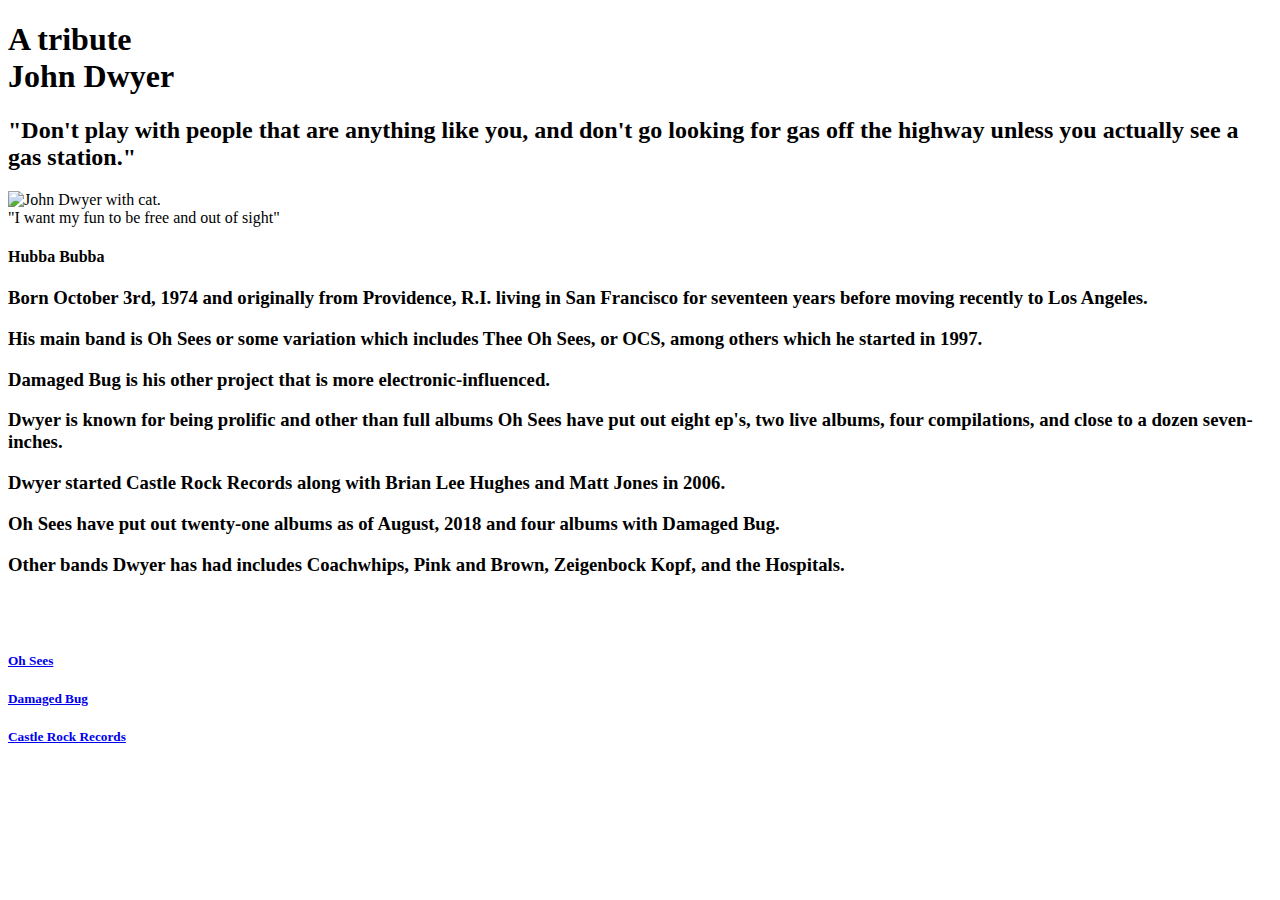
==== john-dwyer-tribute-page/index.html @ 77c802e6 "Update index.html" ====
<!DOCTYPE html>
<html lang="en" >
<script src="https://cdn.freecodecamp.org/testable-projects-fcc/v1/bundle.js"></script>  

<head>
  <meta charset="UTF-8">
  <title>John Dwyer Tribute Page</title>
  <meta name="viewport" content="width=device-width, initial-scale=1, shrink-to-fit=no">
  <link rel="stylesheet" href="css/style.css">

  
</head>

<body>

<div id="main">

<div id="John Dwyer">
  <h1 id="title"><a-tribute>A tribute</a-tribute><br> John Dwyer</h1>
  
<h2>"Don't play with people that are anything like you, and don't go looking for gas off the highway unless you actually see a gas station."</h2></div>
 
  
      <img id="first-image"

  <img src="https://i.postimg.cc/y8WRSJBC/000john-dwyer.jpg"  alt="John Dwyer with cat.">
    
    <div id="img-caption">"I want my fun to be free and out of sight"</div>
           
  </div>
  <div id="tribute-info">
  <p id="tribute-info">
    <h4>Hubba Bubba</h4>
    
      <h3><li>Born October 3rd, 1974 and originally from Providence, R.I. living in San Francisco for seventeen years before moving recently to Los Angeles.</h3>
    
      <h3><li>His main band is Oh Sees or some variation which includes Thee Oh Sees, or OCS, among others which he started in 1997.</h3>
    
    <h3><li>Damaged Bug is his other project that is more electronic-influenced.</h3>
    
      <h3><li>Dwyer is known for being prolific and other than full albums Oh Sees have put out eight ep's, two live albums, four compilations, and close to a dozen seven-inches.</h3>
    
      <h3><li>Dwyer started Castle Rock Records along with Brian Lee Hughes and Matt Jones in 2006.</h3>
    
      <h3><li>Oh Sees have put out twenty-one albums as of August, 2018 and four albums with Damaged Bug.</h3>
    
      <h3><li>Other bands Dwyer has had includes Coachwhips, Pink and Brown, Zeigenbock Kopf, and the Hospitals.</h3><br><br>
    
 <footer class="footer">
   <h5><a target="_blank" id="tribute-link" href="http://www.theeohsees.com/">Oh Sees</h5>      
      
  <h5><a target="_blank" id="tribute-link" href="http://www.damagedbug.com/">Damaged Bug</h5>
      
<h5><a target="_blank" id="tribute-link" href="https://www.castlefacerecords.com">Castle Rock Records</h5> 
      
  </footer>
      </div>
  
  

</body>

</html>
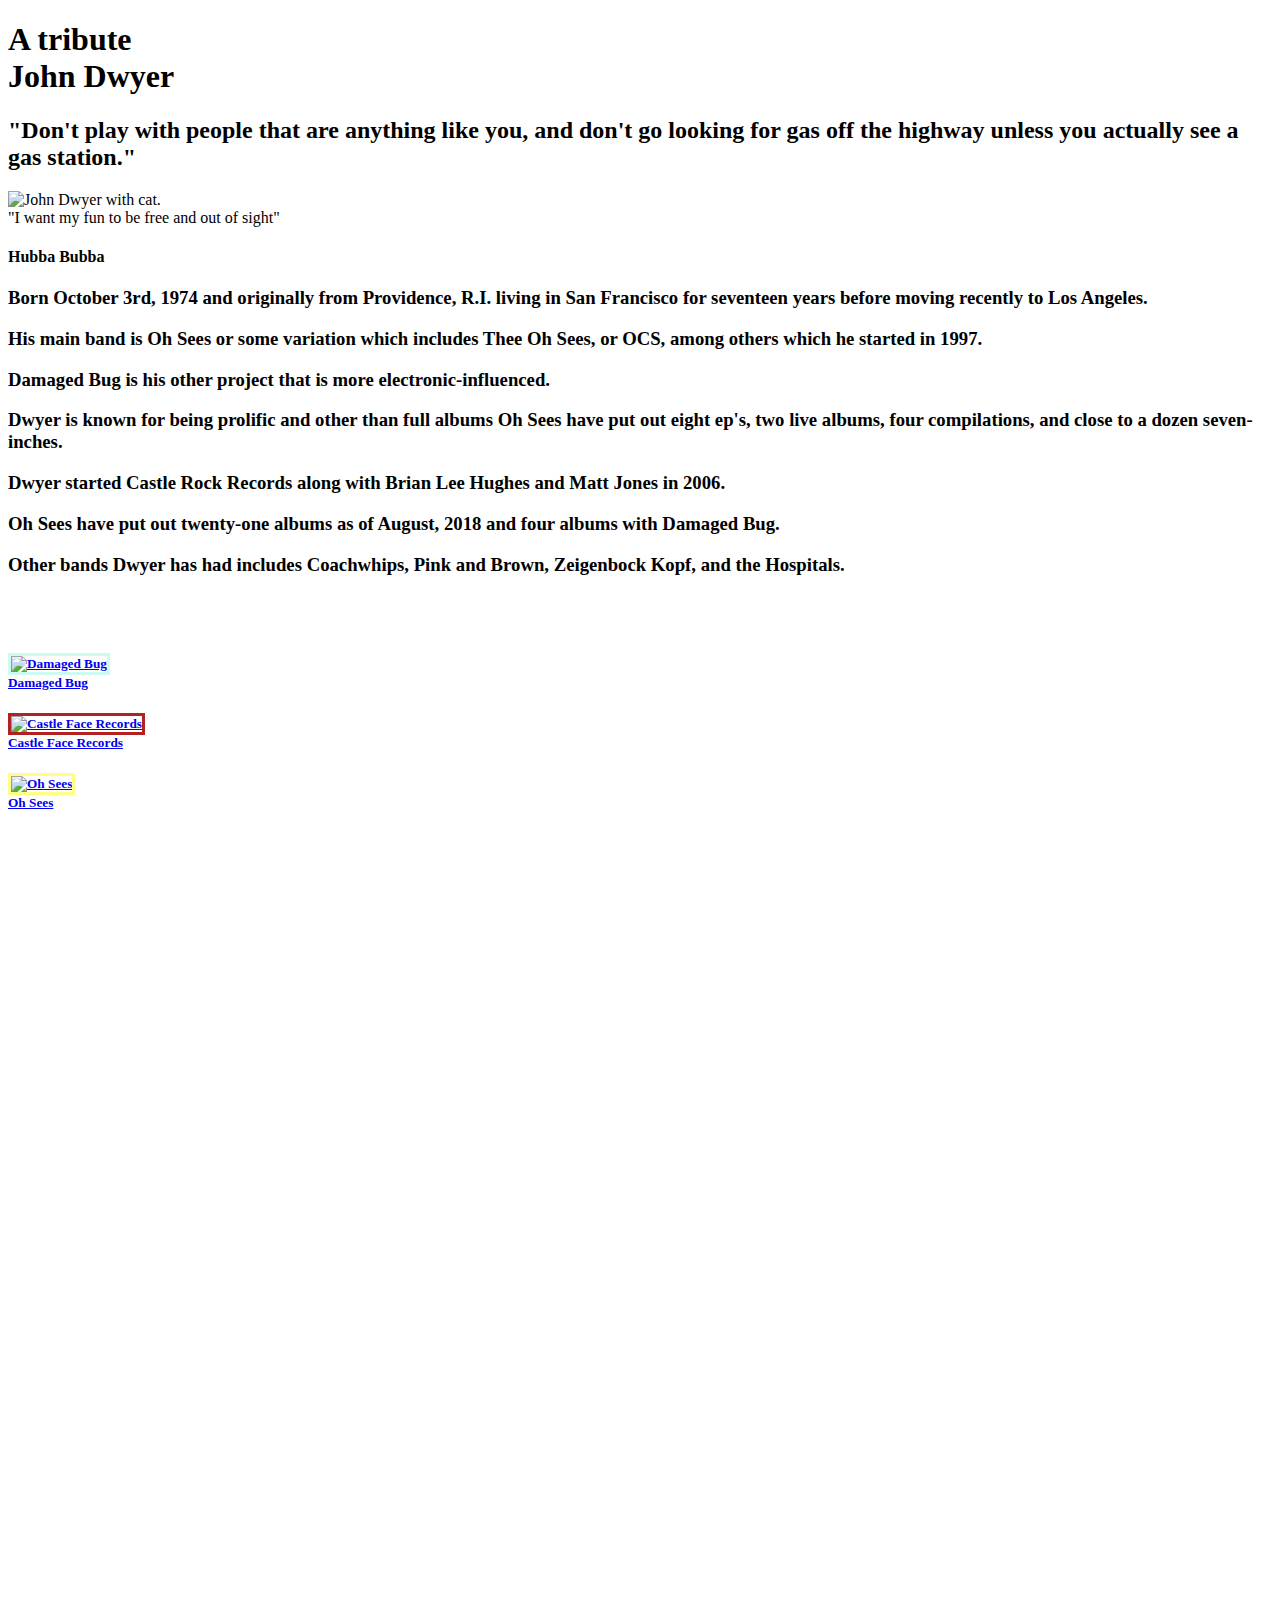
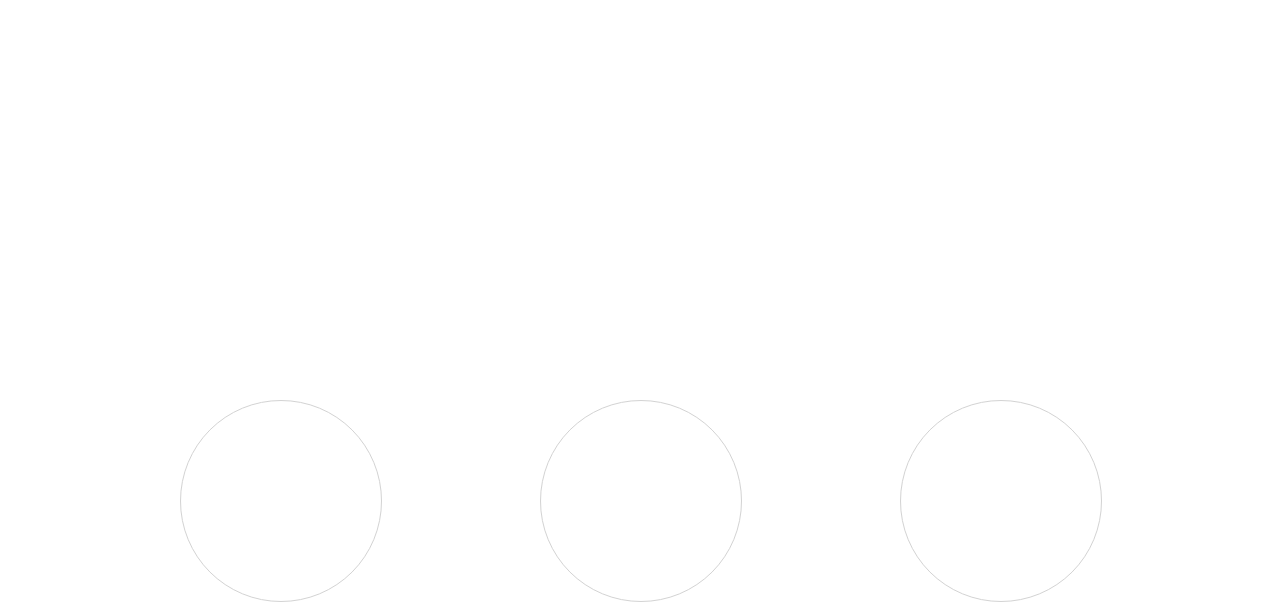
==== commit 5eb2a65f: "Update index.html" ====
--- a/john-dwyer-tribute-page/index.html
+++ b/john-dwyer-tribute-page/index.html
@@ -46,18 +46,32 @@
     
       <h3><li>Other bands Dwyer has had includes Coachwhips, Pink and Brown, Zeigenbock Kopf, and the Hospitals.</h3><br><br>
     
- <footer class="footer">
-   <h5><a target="_blank" id="tribute-link" href="http://www.theeohsees.com/">Oh Sees</h5>      
+<footer class="footer">
+    <h5><a target="_blank" id="tribute-link" href="http://www.damagedbug.com">
       
-  <h5><a target="_blank" id="tribute-link" href="http://www.damagedbug.com/">Damaged Bug</h5>
+          <img class="project-pic"
+src="https://i.postimg.cc/zDR2sp1d/CF-034cover-1024x1024.jpg" alt="Damaged Bug" style="width:132px;height:132px;border:3px solid #CEFBF1;"/>
+         <div class="project-title">Damaged Bug</div></a>
+  
+<ring style="width: 200px; height: 200px; border-radius: 200%; border: 1px solid lightgrey; 
+top: 2000px; left: 900px; position: absolute;"/></ring> 
       
-<h5><a target="_blank" id="tribute-link" href="https://www.castlefacerecords.com">Castle Rock Records</h5> 
-      
-  </footer>
+   <h5><a target="_blank" id="tribute-link" href="http://www.theeohsees.com"> 
+     <img class="project-pic" src="https://i.postimg.cc/mDkNyZTX/Castle-Face59-medium.jpg" alt="Castle Face Records" style="width:132px;height:132px;border:3px solid firebrick;"/>    
+   <div class="project-title">Castle Face Records</div></a>
+     
+<ring style="width: 200px; height: 200px; border-radius: 200%; border: 1px solid lightgrey; 
+top: 2000px; left: 540px; position: absolute;"/></ring>  
+                      
+      <h5><a target="_blank" id="tribute-link" href="https://www.castlefacerecords.com"> 
+     <img class="project-pic" src="https://i.postimg.cc/vBvFfzHL/220px-Theeohseeshelp2.jpg" alt="Oh Sees" style="width:132px;height:132px;border:3px solid #FFFE87;"/>    
+   <div class="project-title">Oh Sees</div></a>
+        
+<ring style="width: 200px; height: 200px; border-radius: 200%; border: 1px solid lightgrey; 
+top: 2000px; left: 180px; position: absolute;"/></ring>  
+                                     
+   
+        </footer>
       </div>
-  
-  
-
-</body>
-
-</html>
+      </body>
+   </html>
